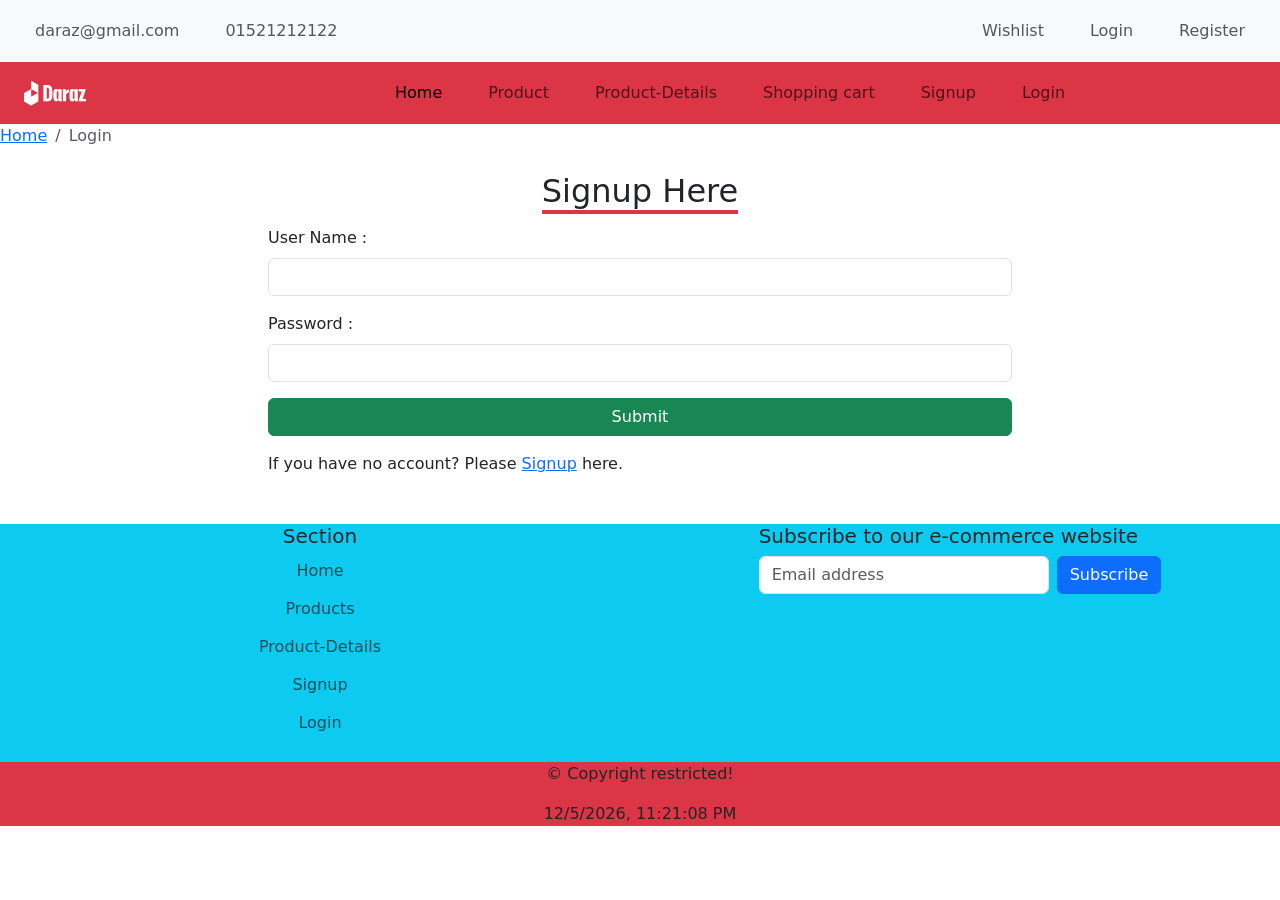
==== login.html @ 23c24724 "first commit" ====
<!doctype html>
<html lang="en">

<head>
    <meta charset="utf-8">
    <meta name="viewport" content="width=device-width, initial-scale=1">
    <title>E-Commerce</title>
    <link href="https://cdn.jsdelivr.net/npm/bootstrap@5.3.8/dist/css/bootstrap.min.css" rel="stylesheet"
        integrity="sha384-sRIl4kxILFvY47J16cr9ZwB07vP4J8+LH7qKQnuqkuIAvNWLzeN8tE5YBujZqJLB" crossorigin="anonymous">
    <link rel="stylesheet" href="css/style.css">
</head>

<body>
    <header>
        <!-- header top start -->
        <nav class="navbar navbar-expand-lg bg-body-tertiary">
            <div class="container-fluid">
                <button class="navbar-toggler" type="button" data-bs-toggle="collapse" data-bs-target="#navbarNav"
                    aria-controls="navbarNav" aria-expanded="false" aria-label="Toggle navigation">
                    <span class="navbar-toggler-icon"></span>
                </button>
                <div class="collapse navbar-collapse" id="navbarNav">
                    <div class="navbar-nav me-auto mb-2 mb-lg-0">
                        <div class="nav-item">
                            <a class="nav-link" href="email: daraz@gmail.com">daraz@gmail.com</a>
                        </div>
                        <div class="nav-item">
                            <a class="nav-link" href="tel: 0152121212">01521212122</a>
                        </div>
                    </div>
                    <div class="navbar-nav mb-2 mb-lg-0 ms-auto">
                        <div class="nav-item">
                            <a class="nav-link" href="#">Wishlist</a>
                        </div>
                        <div class="nav-item">
                            <a class="nav-link" href="login.html">Login</a>
                        </div>
                        <div class="nav-item">
                            <a class="nav-link" href="signup.html">Register</a>
                        </div>
                    </div>

                </div>
            </div>
        </nav>
        <!-- header top end -->

        <!-- navbar start  -->
        <nav class="navbar navbar-expand-lg bg-danger">
            <div class="container-fluid">
                <a class="navbar-brand" href="index.html">
                    <img src="image/logo.png" alt="" class="w-25">
                </a>
                <button class="navbar-toggler" type="button" data-bs-toggle="collapse"
                    data-bs-target="#navbarSupportedContent" aria-controls="navbarSupportedContent"
                    aria-expanded="false" aria-label="Toggle navigation">
                    <span class="navbar-toggler-icon"></span>
                </button>
                <div class="collapse navbar-collapse" id="navbarSupportedContent">
                    <ul class="navbar-nav me-auto mb-2 mb-lg-0">
                        <li class="nav-item">
                            <a class="nav-link active" aria-current="page" href="index.html">Home</a>
                        </li>
                        <li class="nav-item">
                            <a class="nav-link" href="product.html">Product</a>
                        </li>
                        <li class="nav-item">
                            <a class="nav-link" href="product-detail.html">Product-Details</a>
                        </li>
                        <li class="nav-item">
                            <a class="nav-link" href="shopping-cart.html">Shopping cart</a>
                        </li>
                        <li class="nav-item">
                            <a class="nav-link" href="signup.html">Signup</a>
                        </li>
                        <li class="nav-item">
                            <a class="nav-link" href="login.html">Login</a>
                        </li>


                    </ul>
                </div>
            </div>
        </nav>
        <!-- navbar end  -->
    </header>

    <!-- breadcrumb start  -->
    <nav aria-label="breadcrumb">
        <ol class="breadcrumb">
            <li class="breadcrumb-item"><a href="index.html">Home</a></li>
            <li class="breadcrumb-item active" aria-current="page">Login</li>
        </ol>
    </nav>
    <!-- breadcrumb end  -->

    <!-- login start here  -->
    <div class="container">
        <h2 class="mt-4 mb-3 text-center"><span class="border-bottom border-4 border-danger">Signup Here</span></h2>
        <div class="col-md-8 mx-auto">
            <form action="" method="get" onsubmit="alert('Login Successfully.')">
            <div class="mb-3">
                <label for="userName" class="form-label">User Name : </label>
                <input type="text" class="form-control" id="userName" name="username" required>
            </div>
            <div class="mb-3">
                <label for="password" class="form-label">Password : </label>
                <input type="password" class="form-control" id="password" name="password" required>
            </div>
            <div class="mb-3">
                <button type="submit" class="btn btn-success w-100">Submit</button>
            </div>
            <div>
                If you have no account? Please <a href="signup.html">Signup</a> here.
            </div>
        </form>
        </div>
    </div>
    <!-- login end here  -->
    


    <!-- big footer start  -->
    <footer class="mt-5 bg-info container-fluid">
        <div class="row">
            <div class="col-6 col-md-6 mb-3 text-center">
                <h5>Section</h5>
                <ul class="nav flex-column">
                    <li class="nav-item mb-2">
                        <a href="#" class="nav-link p-0 text-body-secondary">Home</a>
                    </li>
                    <li class="nav-item mb-2">
                        <a href="#" class="nav-link p-0 text-body-secondary">Products</a>
                    </li>
                    <li class="nav-item mb-2">
                        <a href="#" class="nav-link p-0 text-body-secondary">Product-Details</a>
                    </li>
                    <li class="nav-item mb-2">
                        <a href="#" class="nav-link p-0 text-body-secondary">Signup</a>
                    </li>
                    <li class="nav-item mb-2">
                        <a href="#" class="nav-link p-0 text-body-secondary">Login</a>
                    </li>
                </ul>
            </div>
            <div class="col-md-4 offset-md-1 mb-3">
                <form>
                    <h5>Subscribe to our e-commerce website</h5>
                    <div class="d-flex flex-column flex-sm-row w-100 gap-2">
                        <label for="newsletter1" class="visually-hidden">Email address</label>
                        <input id="newsletter1" type="email" class="form-control" placeholder="Email address" />
                        <button class="btn btn-primary" type="button">Subscribe</button>
                    </div>
                </form>
            </div>
        </div>
    </footer>
    <!-- big footer end  -->
    <footer class="text-center bg-danger">
        <p>&copy; Copyright restricted!</p>
        <p id="dateTime"></p>
    </footer>


    <script src="js/script.js"></script>
    <script src="https://cdn.jsdelivr.net/npm/bootstrap@5.3.8/dist/js/bootstrap.bundle.min.js"
        integrity="sha384-FKyoEForCGlyvwx9Hj09JcYn3nv7wiPVlz7YYwJrWVcXK/BmnVDxM+D2scQbITxI"
        crossorigin="anonymous"></script>
</body>

</html>
---- css/style.css ----
.nav-item{
    border-radius: 10px;
    padding: 3px 10px;
    margin: 0px 5px;
    transition: .5s ease;
}
.nav-item:hover{
    background-color: aquamarine;
}

.card img{
    height: 200px;
}
.zoom img{
    transition: 1s ease;
}

.zoom img:hover{
    transform: scale(1.5);
}

.col-md-3 .card {
    transition: .5s ease;
    overflow: hidden;
}
.col-md-3 .card:hover{
    transform: translateY(-5px);
    box-shadow: 1px 1px 1px 3px rgb(233, 219, 219);
}
.col-md-3 .card img{
    transition: .5s ease;
}
.col-md-3 .card img:hover{
    transform: scale(1.1);
}
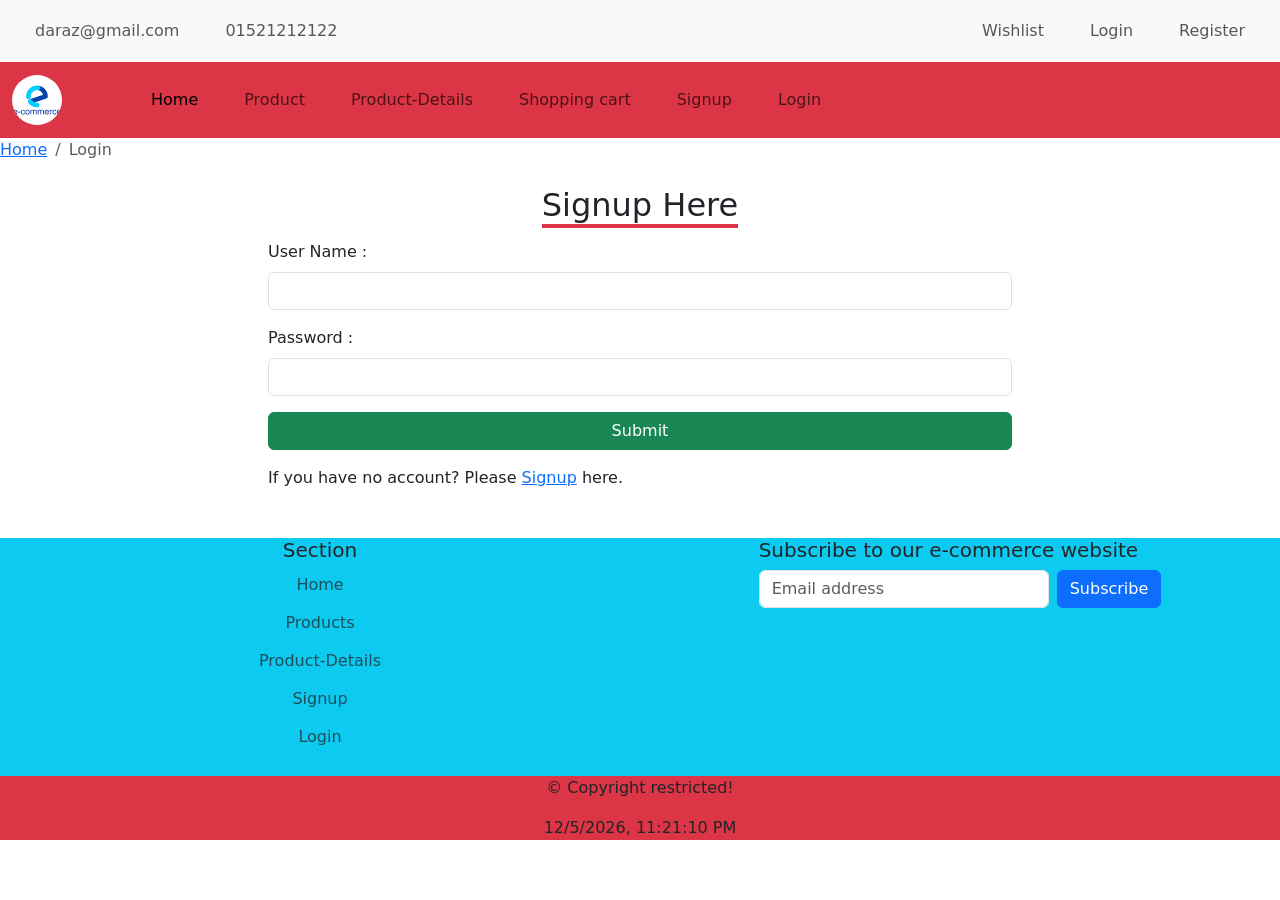
==== commit e320c008: "second commit" ====
--- a/login.html
+++ b/login.html
@@ -49,7 +49,7 @@
         <nav class="navbar navbar-expand-lg bg-danger">
             <div class="container-fluid">
                 <a class="navbar-brand" href="index.html">
-                    <img src="image/logo.png" alt="" class="w-25">
+                    <img src="image/36682.png" alt="" class="w-50 rounded-circle">
                 </a>
                 <button class="navbar-toggler" type="button" data-bs-toggle="collapse"
                     data-bs-target="#navbarSupportedContent" aria-controls="navbarSupportedContent"
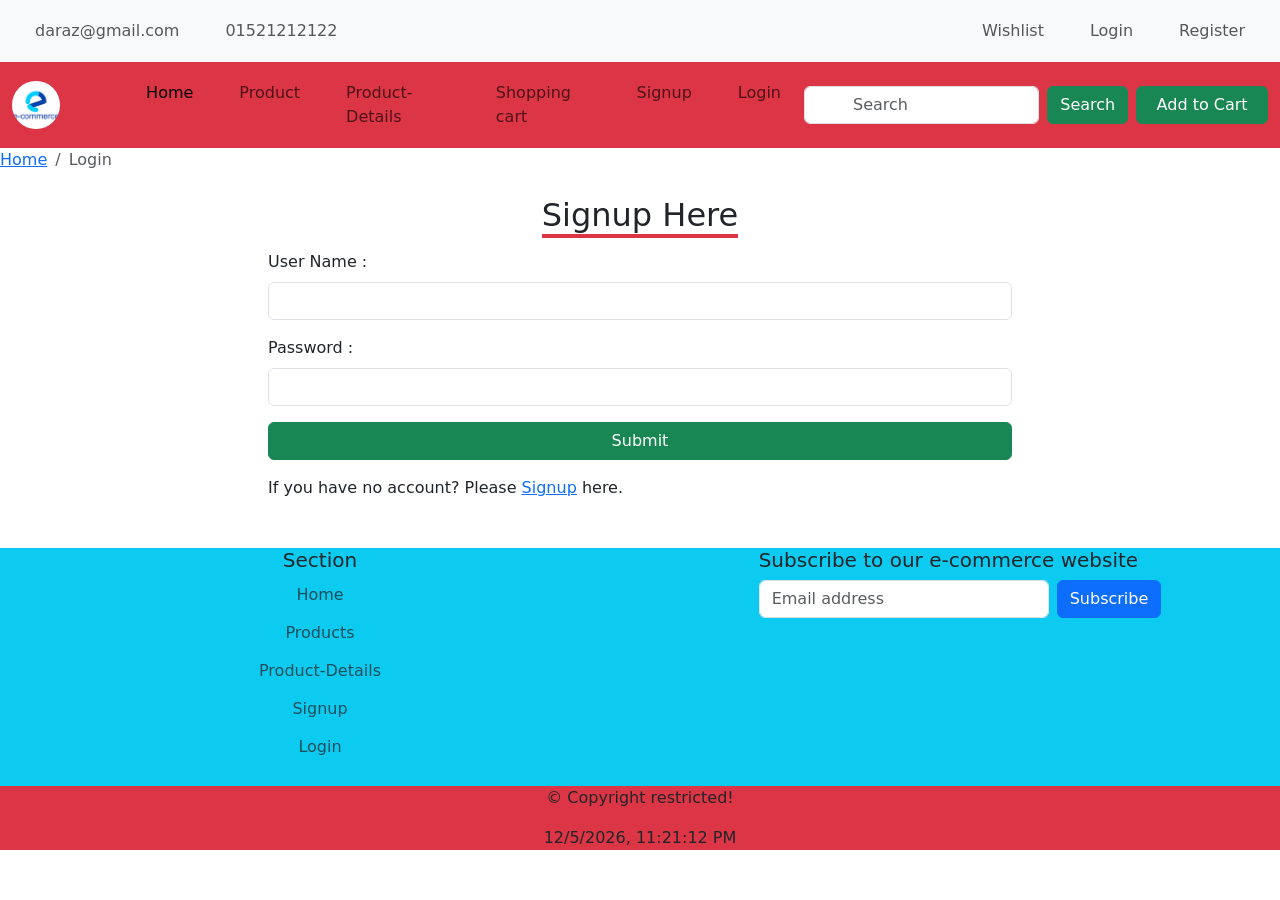
==== commit 3e44e89b: "third commit" ====
--- a/login.html
+++ b/login.html
@@ -76,9 +76,12 @@
                         <li class="nav-item">
                             <a class="nav-link" href="login.html">Login</a>
                         </li>
-
-
                     </ul>
+                    <form class="d-flex" role="search">
+                        <input class="form-control me-2 px-5" type="search" placeholder="Search" aria-label="Search" />
+                        <button class="btn btn-success" type="submit">Search</button>
+                        <a href="#" class="btn btn-success w-75 ms-2 px-0">Add to Cart</a>
+                    </form>
                 </div>
             </div>
         </nav>
